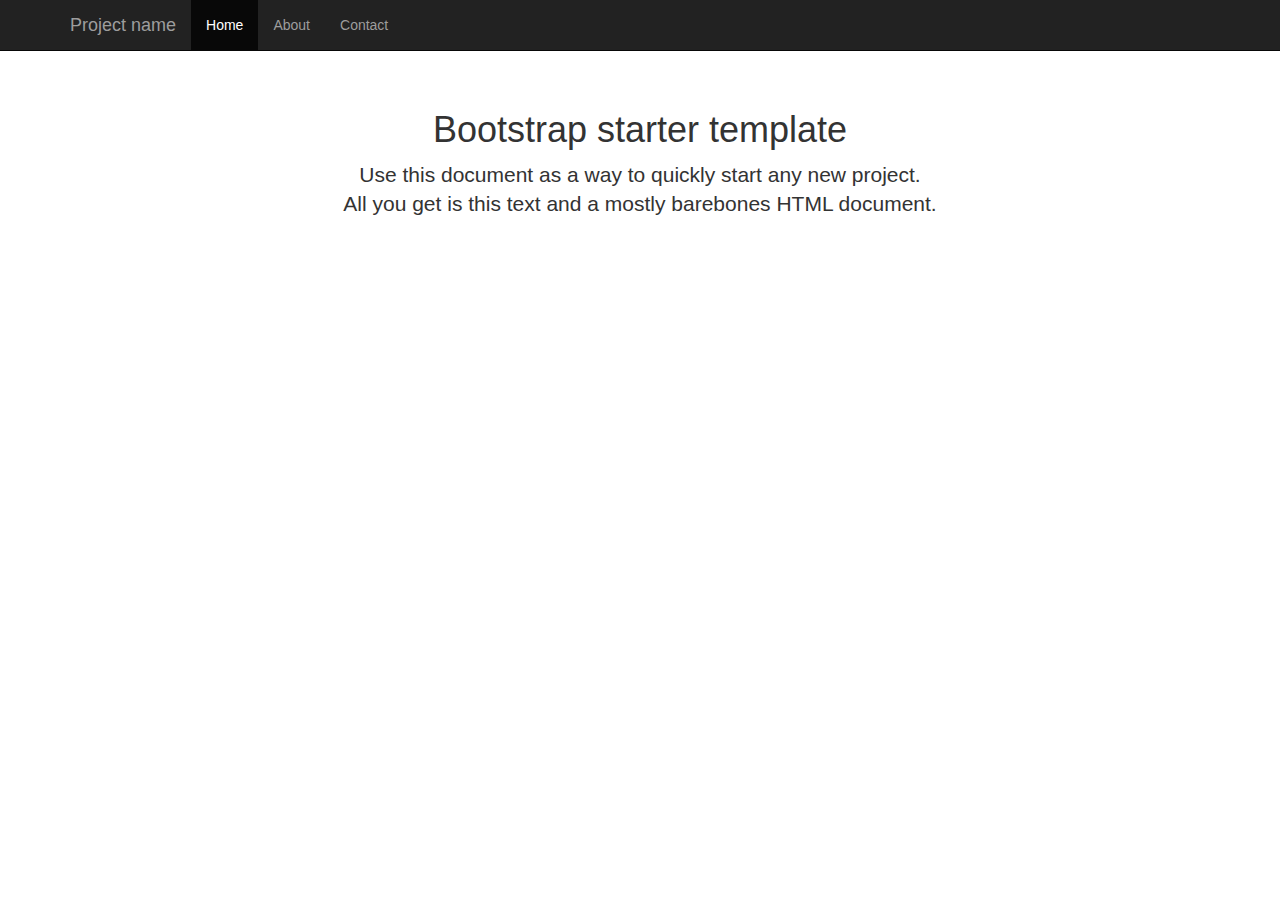
==== src/main/resources/templates/index.html @ 971ab2dc "Add index page template and controller for it" ====
<!DOCTYPE html>
<html lang="en">
<head>
    <title>Starter Template for Bootstrap</title>

    <!-- Bootstrap core CSS -->
    <link href="https://maxcdn.bootstrapcdn.com/bootstrap/3.3.7/css/bootstrap.min.css" rel="stylesheet" />

    <!-- Custom styles for this template -->
    <style>
        body {
            padding-top: 50px;
        }

        .starter-template {
            padding: 40px 15px;
            text-align: center;
        }
    </style>

    <!-- HTML5 shim and Respond.js IE8 support of HTML5 elements and media queries -->
    <!--[if lt IE 9]>
    <script src="https://oss.maxcdn.com/html5shiv/3.7.2/html5shiv.min.js"></script>
    <script src="https://oss.maxcdn.com/respond/1.4.2/respond.min.js"></script>
    <![endif]-->
</head>

<body>

<div class="navbar navbar-inverse navbar-fixed-top" role="navigation">
    <div class="container">
        <div class="navbar-header">
            <button type="button" class="navbar-toggle collapsed" data-toggle="collapse" data-target=".navbar-collapse">
                <span class="sr-only">Toggle navigation</span>
                <span class="icon-bar"></span>
                <span class="icon-bar"></span>
                <span class="icon-bar"></span>
            </button>
            <a class="navbar-brand" href="#">Project name</a>
        </div>
        <div class="collapse navbar-collapse">
            <ul class="nav navbar-nav">
                <li class="active"><a href="#">Home</a></li>
                <li><a href="#about">About</a></li>
                <li><a href="#contact">Contact</a></li>
            </ul>
        </div><!--/.nav-collapse -->
    </div>
</div>

<div class="container">

    <div class="starter-template">
        <h1>Bootstrap starter template</h1>
        <p class="lead">Use this document as a way to quickly start any new project.<br/> All you get is this text and a
            mostly barebones HTML document.</p>
    </div>

</div><!-- /.container -->

<!-- Bootstrap core JavaScript
================================================== -->
<!-- Placed at the end of the document so the pages load faster -->
<script src="https://ajax.googleapis.com/ajax/libs/jquery/1.11.1/jquery.min.js"></script>
<script src="https://maxcdn.bootstrapcdn.com/bootstrap/3.3.7/js/bootstrap.min.js"></script>
</body>
</html>
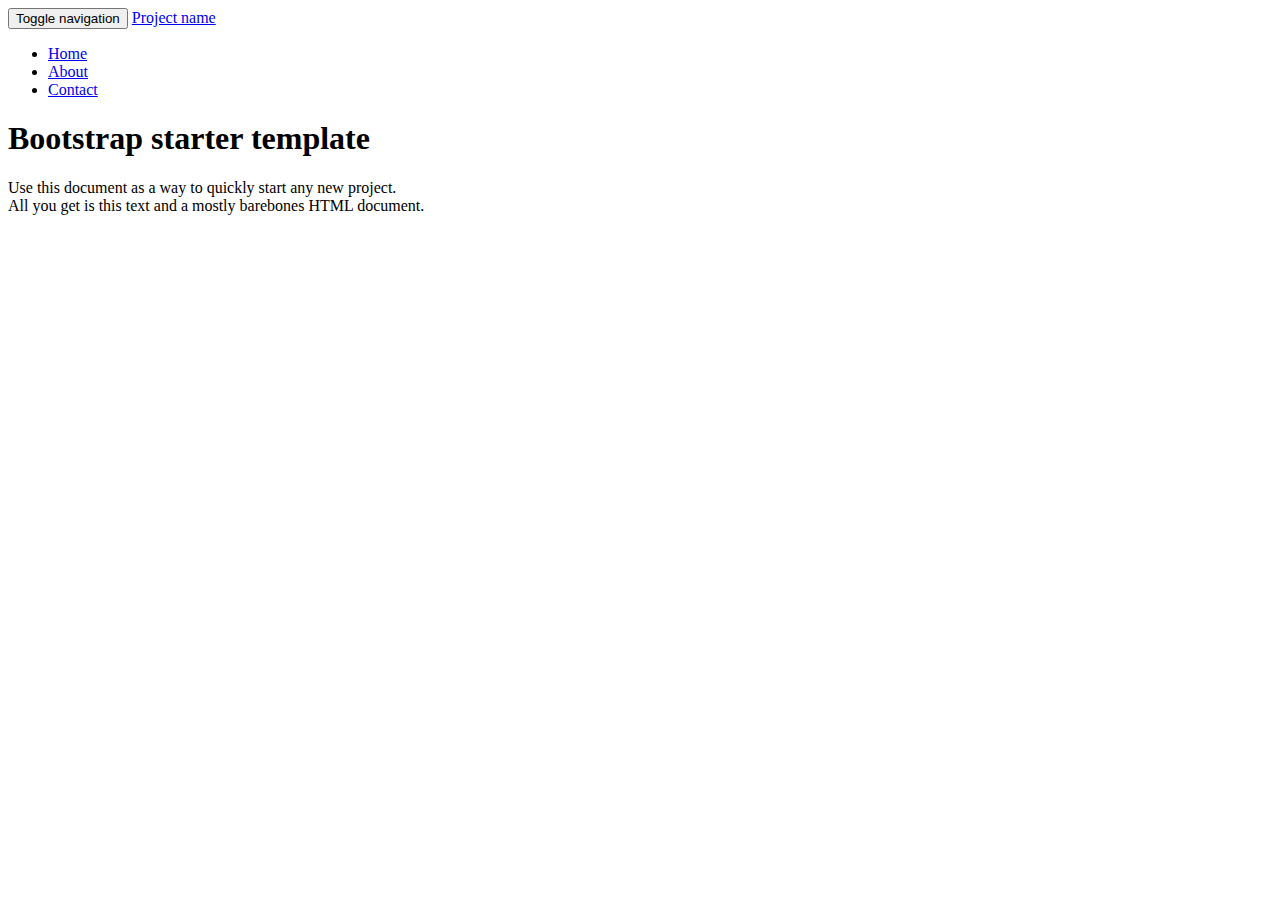
==== commit 420c28fc: "Change resources in index.html to local ones" ====
--- a/src/main/resources/templates/index.html
+++ b/src/main/resources/templates/index.html
@@ -1,22 +1,13 @@
 <!DOCTYPE html>
-<html lang="en">
+<html lang="en" xmlns:th="http://www.thymeleaf.org">
 <head>
-    <title>Starter Template for Bootstrap</title>
+    <title>AWS project</title>
 
     <!-- Bootstrap core CSS -->
-    <link href="https://maxcdn.bootstrapcdn.com/bootstrap/3.3.7/css/bootstrap.min.css" rel="stylesheet" />
+    <link th:href="@{/webjars/bootstrap/3.3.6/css/bootstrap.min.css}" rel="stylesheet" media="screen" />
 
     <!-- Custom styles for this template -->
-    <style>
-        body {
-            padding-top: 50px;
-        }
-
-        .starter-template {
-            padding: 40px 15px;
-            text-align: center;
-        }
-    </style>
+    <link type="text/css" th:href="@{/css/styles.css}" rel="stylesheet" media="screen" />
 
     <!-- HTML5 shim and Respond.js IE8 support of HTML5 elements and media queries -->
     <!--[if lt IE 9]>
@@ -61,7 +52,7 @@
 <!-- Bootstrap core JavaScript
 ================================================== -->
 <!-- Placed at the end of the document so the pages load faster -->
-<script src="https://ajax.googleapis.com/ajax/libs/jquery/1.11.1/jquery.min.js"></script>
-<script src="https://maxcdn.bootstrapcdn.com/bootstrap/3.3.7/js/bootstrap.min.js"></script>
+<script th:src="@{/webjars/jquery/2.1.4/jquery.min.js}"></script>
+<script th:src="@{/webjars/bootstrap/3.3.6/js/bootstrap.min.js}"></script>
 </body>
 </html>
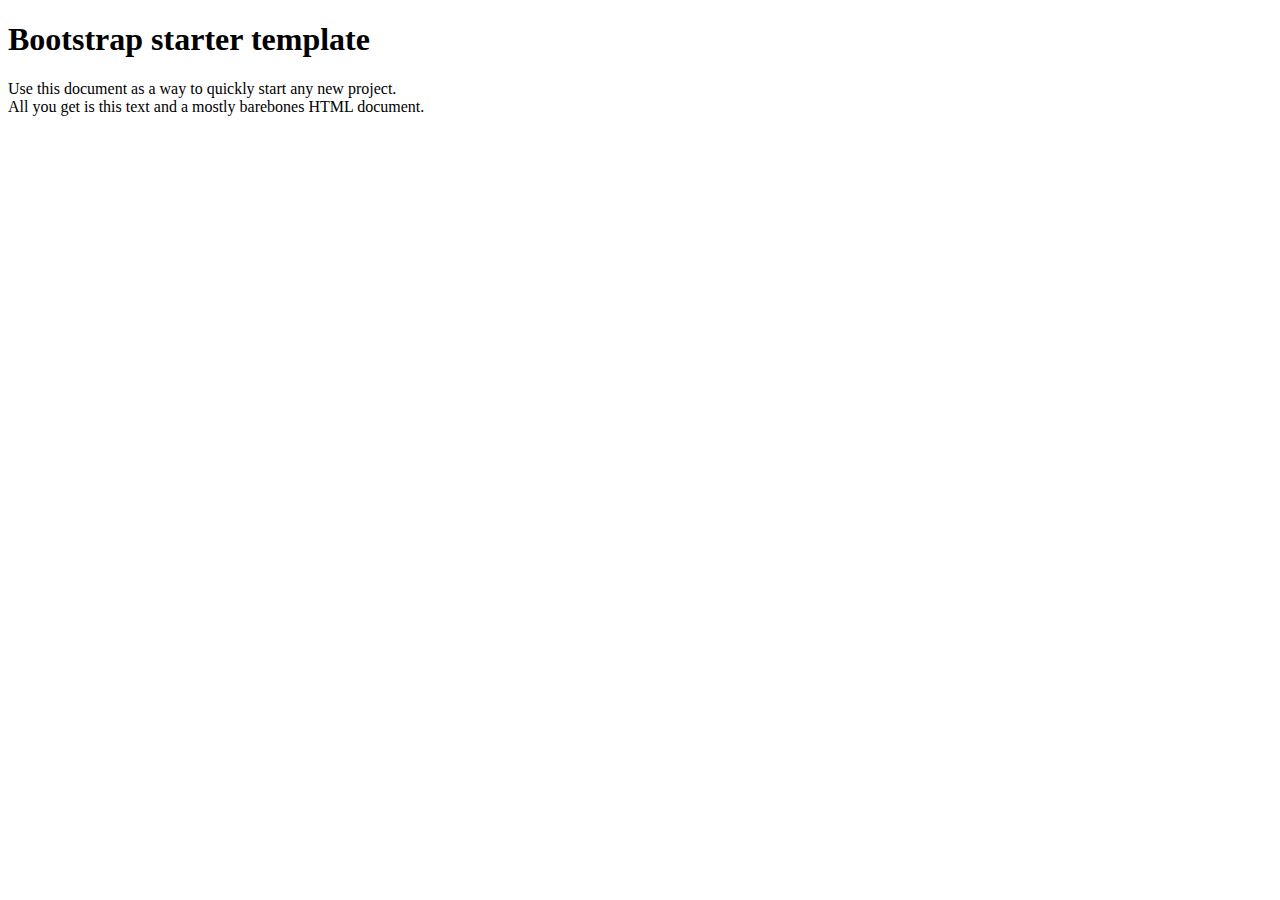
==== commit c2b2ae04: "Add thymeleaf fragments to reuse them" ====
--- a/src/main/resources/templates/index.html
+++ b/src/main/resources/templates/index.html
@@ -1,58 +1,22 @@
 <!DOCTYPE html>
 <html lang="en" xmlns:th="http://www.thymeleaf.org">
-<head>
-    <title>AWS project</title>
-
-    <!-- Bootstrap core CSS -->
-    <link th:href="@{/webjars/bootstrap/3.3.6/css/bootstrap.min.css}" rel="stylesheet" media="screen" />
-
-    <!-- Custom styles for this template -->
-    <link type="text/css" th:href="@{/css/styles.css}" rel="stylesheet" media="screen" />
-
-    <!-- HTML5 shim and Respond.js IE8 support of HTML5 elements and media queries -->
-    <!--[if lt IE 9]>
-    <script src="https://oss.maxcdn.com/html5shiv/3.7.2/html5shiv.min.js"></script>
-    <script src="https://oss.maxcdn.com/respond/1.4.2/respond.min.js"></script>
-    <![endif]-->
-</head>
+<head th:replace="common/header :: common-header" />
 
 <body>
 
-<div class="navbar navbar-inverse navbar-fixed-top" role="navigation">
+    <div th:replace="common/navbar :: common-navbar" />
+
     <div class="container">
-        <div class="navbar-header">
-            <button type="button" class="navbar-toggle collapsed" data-toggle="collapse" data-target=".navbar-collapse">
-                <span class="sr-only">Toggle navigation</span>
-                <span class="icon-bar"></span>
-                <span class="icon-bar"></span>
-                <span class="icon-bar"></span>
-            </button>
-            <a class="navbar-brand" href="#">Project name</a>
+        <div class="starter-template">
+            <h1>Bootstrap starter template</h1>
+            <p class="lead">Use this document as a way to quickly start any new project.<br/> All you get is this text and a
+                mostly barebones HTML document.</p>
         </div>
-        <div class="collapse navbar-collapse">
-            <ul class="nav navbar-nav">
-                <li class="active"><a href="#">Home</a></li>
-                <li><a href="#about">About</a></li>
-                <li><a href="#contact">Contact</a></li>
-            </ul>
-        </div><!--/.nav-collapse -->
-    </div>
-</div>
+    </div><!-- /.container -->
 
-<div class="container">
-
-    <div class="starter-template">
-        <h1>Bootstrap starter template</h1>
-        <p class="lead">Use this document as a way to quickly start any new project.<br/> All you get is this text and a
-            mostly barebones HTML document.</p>
-    </div>
-
-</div><!-- /.container -->
-
-<!-- Bootstrap core JavaScript
-================================================== -->
-<!-- Placed at the end of the document so the pages load faster -->
-<script th:src="@{/webjars/jquery/2.1.4/jquery.min.js}"></script>
-<script th:src="@{/webjars/bootstrap/3.3.6/js/bootstrap.min.js}"></script>
+    <!-- Bootstrap core JavaScript
+    ================================================== -->
+    <!-- Placed at the end of the document so the pages load faster -->
+    <div th:replace="common/header :: before-body-scripts" />
 </body>
 </html>
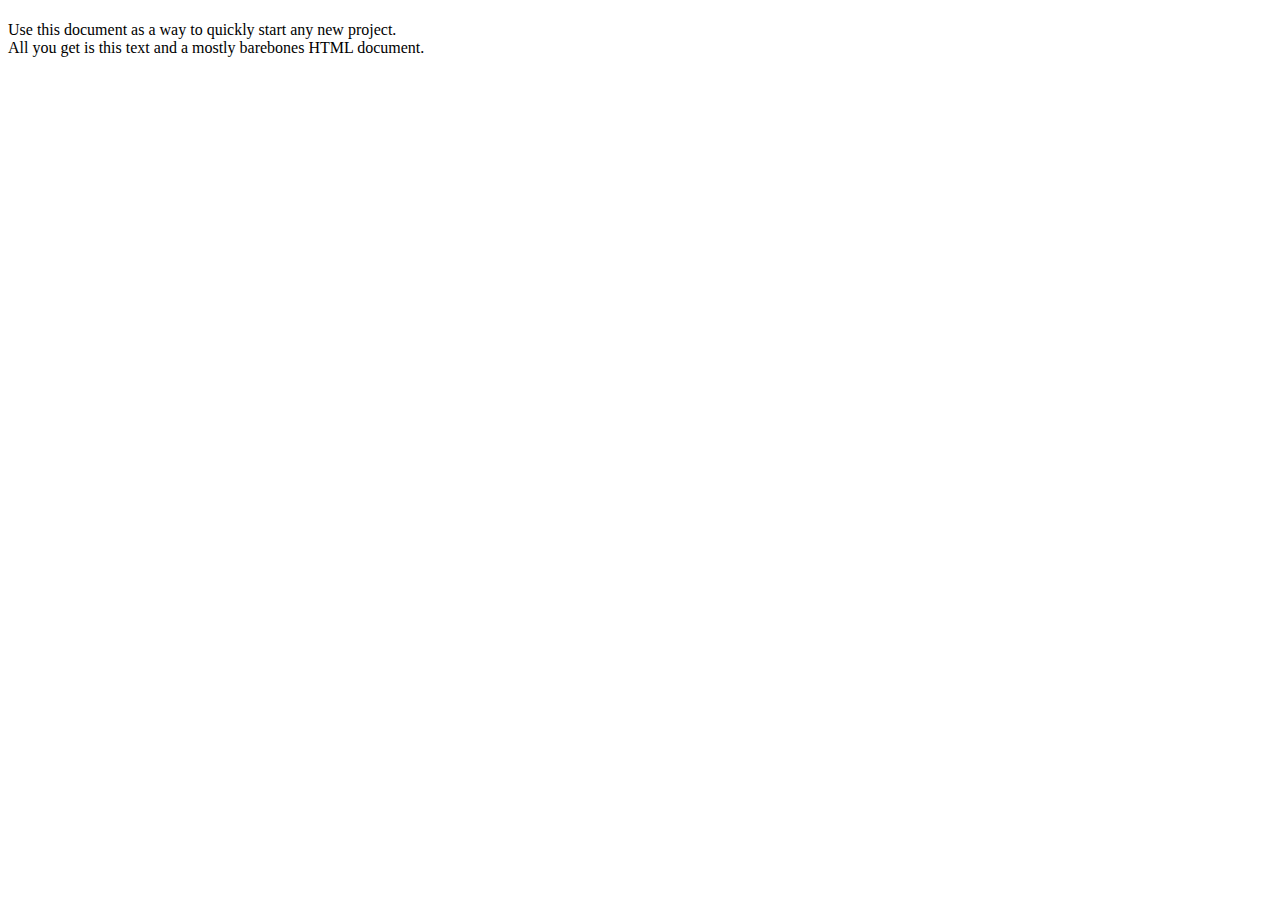
==== commit f3299c23: "Add i18n resource file, add config and service for i18n, write test class" ====
--- a/src/main/resources/templates/index.html
+++ b/src/main/resources/templates/index.html
@@ -8,7 +8,7 @@
 
     <div class="container">
         <div class="starter-template">
-            <h1>Bootstrap starter template</h1>
+            <h1 th:text="#{index.main.callout}"></h1>
             <p class="lead">Use this document as a way to quickly start any new project.<br/> All you get is this text and a
                 mostly barebones HTML document.</p>
         </div>
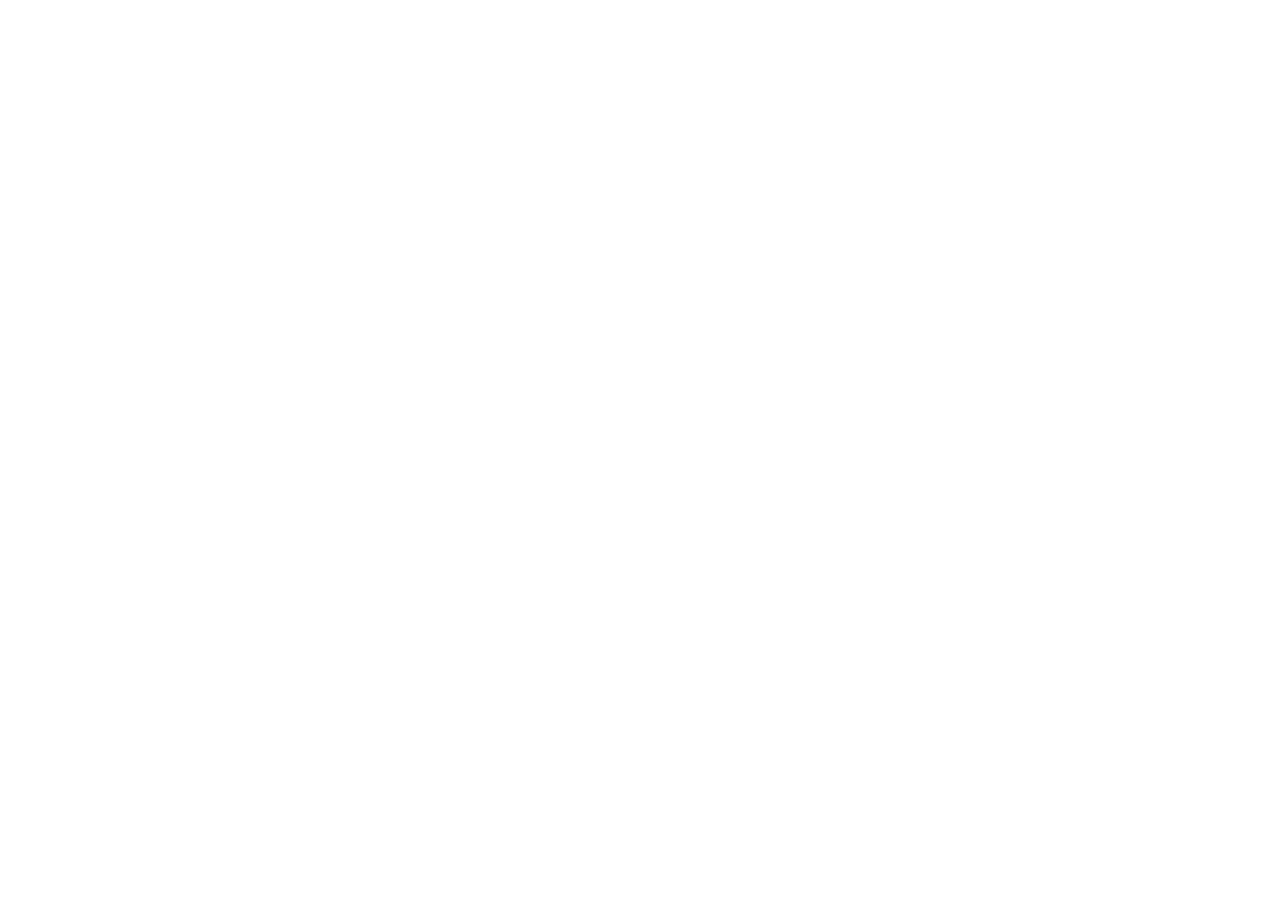
==== commit a2398748: "Created signup form and handler method" ====
--- a/src/main/resources/templates/index.html
+++ b/src/main/resources/templates/index.html
@@ -4,19 +4,43 @@
 
 <body>
 
-    <div th:replace="common/navbar :: common-navbar" />
+<div th:replace="common/navbar :: common-navbar" />
 
-    <div class="container">
-        <div class="starter-template">
-            <h1 th:text="#{index.main.callout}"></h1>
-            <p class="lead">Use this document as a way to quickly start any new project.<br/> All you get is this text and a
-                mostly barebones HTML document.</p>
+<div class="container">
+
+    <div class="jumbotron text-center">
+        <h1 th:text="#{index.h1.text}"></h1>
+        <p class="lead" th:text="#{index.p.lead}"></p>
+    </div>
+
+    <div class="row">
+        <div class="col-md-6">
+            <div class="well">
+                <h2 class="text-center" th:text="#{index.basic.membership}"></h2>
+                <h4 th:text="#{index.h4.basic.membership}"></h4>
+                <br/>
+                <a class="btn btn-primary btn-lg btn-block"
+                   th:href="@{/signup?planId=1}"
+                   th:text="#{index.basic.signup.button}"></a>
+            </div>
         </div>
-    </div><!-- /.container -->
+        <div class="col-md-6">
+            <div class="well">
+                <h2 class="text-center" th:text="#{index.pro.membership}"></h2>
+                <h4 th:text="#{index.h4.pro.membership}"></h4>
+                <a class="btn btn-success btn-lg btn-block"
+                   th:href="@{/signup?planId=2}"
+                   th:text="#{index.pro.signup.button}"></a>
+            </div>
+        </div>
+    </div>
 
-    <!-- Bootstrap core JavaScript
-    ================================================== -->
-    <!-- Placed at the end of the document so the pages load faster -->
-    <div th:replace="common/header :: before-body-scripts" />
+</div>
+
+<!-- Bootstrap core JavaScript
+================================================== -->
+<!-- Placed at the end of the document so the pages load faster -->
+<div th:replace="common/header :: before-body-scripts" />
+
 </body>
 </html>
